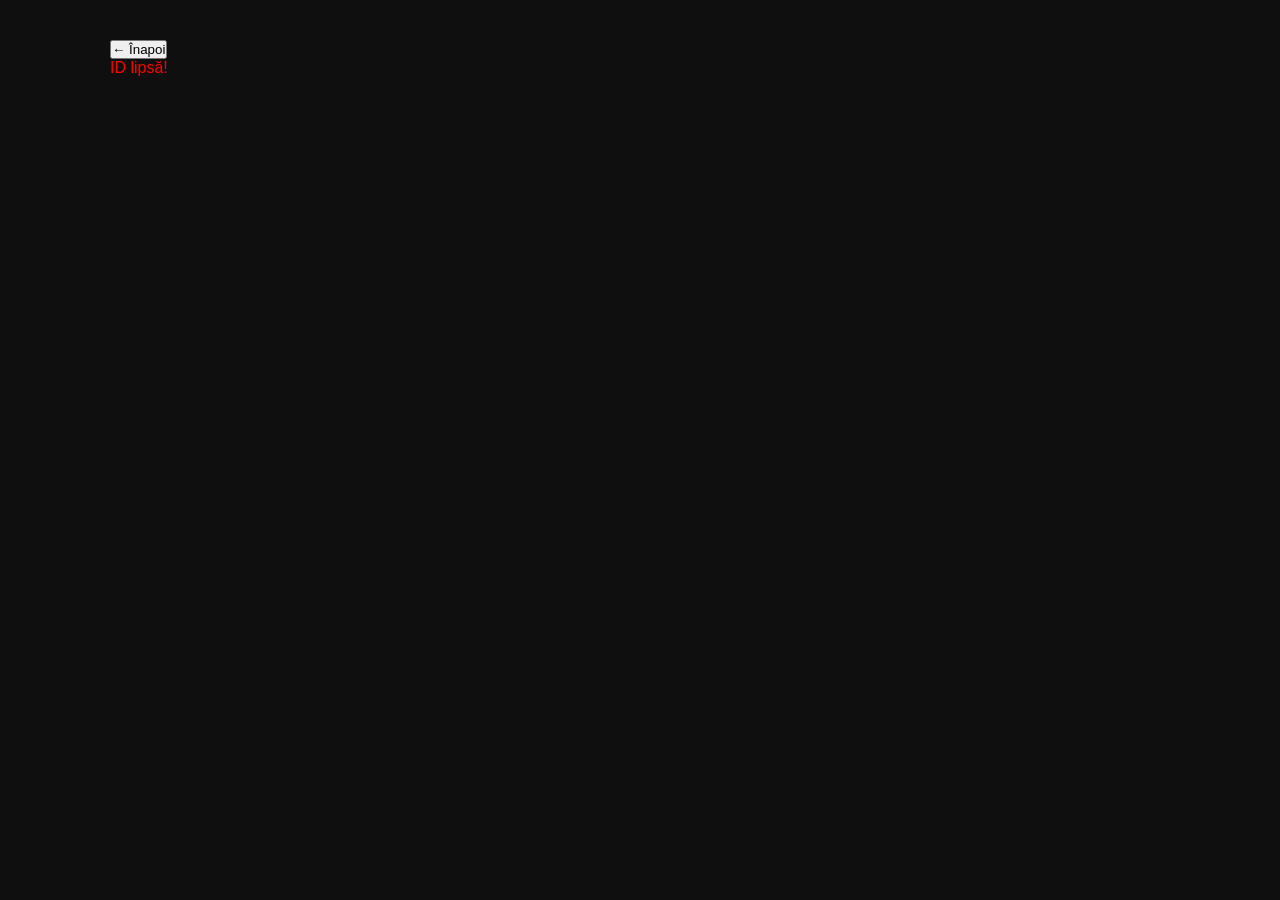
==== frontend/game-details.html @ e4c47399 "feat: add GameDetails page - Task 1" ====
<!DOCTYPE html>
<html lang="ro">
<head>
    <meta charset="UTF-8">
    <meta name="viewport" content="width=device-width, initial-scale=1.0">
    <title>GameDetails</title>
    <link rel="stylesheet" href="style.css">
</head>
<body>
    <div class="container">
        <button onclick="window.history.back()" class="back-btn">← Înapoi</button>
        <div id="gameDetails">Se încarcă...</div>
    </div>
    <script src="game-details.js"></script>
</body>
</html>
---- frontend/style.css ----
* {
    margin: 0;
    padding: 0;
    box-sizing: border-box;
}

body {
    background: #0f0f0f;
    color: #fff;
    font-family: 'Segoe UI', sans-serif;
    min-height: 100vh;
}

.container {
    max-width: 1100px;
    margin: 0 auto;
    padding: 40px 20px;
}

h1 {
    font-size: 2.5rem;
    text-align: center;
    margin-bottom: 10px;
}

.subtitle {
    text-align: center;
    color: #aaa;
    margin-bottom: 30px;
}

.search-box {
    display: flex;
    gap: 10px;
    justify-content: center;
    margin-bottom: 40px;
}

.search-box input {
    width: 500px;
    padding: 12px 20px;
    border-radius: 8px;
    border: 1px solid #333;
    background: #1a1a1a;
    color: #fff;
    font-size: 1rem;
}

.search-box button {
    padding: 12px 28px;
    border-radius: 8px;
    border: none;
    background: #6c63ff;
    color: #fff;
    font-size: 1rem;
    cursor: pointer;
}

.search-box button:hover {
    background: #574fd6;
}

.games-grid {
    display: grid;
    grid-template-columns: repeat(auto-fill, minmax(280px, 1fr));
    gap: 20px;
}

.game-card {
    background: #1a1a1a;
    border-radius: 12px;
    overflow: hidden;
    cursor: pointer;
    transition: transform 0.2s;
}

.game-card:hover {
    transform: translateY(-4px);
}

.game-card img {
    width: 100%;
    height: 160px;
    object-fit: cover;
}

.game-card .info {
    padding: 14px;
}

.game-card h3 {
    font-size: 1rem;
    margin-bottom: 6px;
}

.game-card .rating {
    color: #f5c518;
    font-size: 0.85rem;
    margin-bottom: 4px;
}

.game-card .genres {
    color: #aaa;
    font-size: 0.8rem;
}

.modal-overlay {
    display: none;
    position: fixed;
    inset: 0;
    background: rgba(0,0,0,0.8);
    z-index: 100;
    justify-content: center;
    align-items: center;
}

.modal-overlay.active {
    display: flex;
}

.modal {
    background: #1a1a1a;
    border-radius: 16px;
    padding: 30px;
    max-width: 600px;
    width: 90%;
    position: relative;
}

.modal img {
    width: 100%;
    border-radius: 10px;
    margin-bottom: 16px;
}

.modal h2 {
    margin-bottom: 8px;
}

.modal .ai-desc {
    color: #ccc;
    line-height: 1.6;
    margin-top: 12px;
    padding: 12px;
    background: #111;
    border-radius: 8px;
    border-left: 3px solid #6c63ff;
}

.modal .close {
    position: absolute;
    top: 16px;
    right: 20px;
    background: none;
    border: none;
    color: #fff;
    font-size: 1.5rem;
    cursor: pointer;
}

.hidden {
    display: none;
}

.loading {
    text-align: center;
    color: #aaa;
    margin: 20px 0;
}
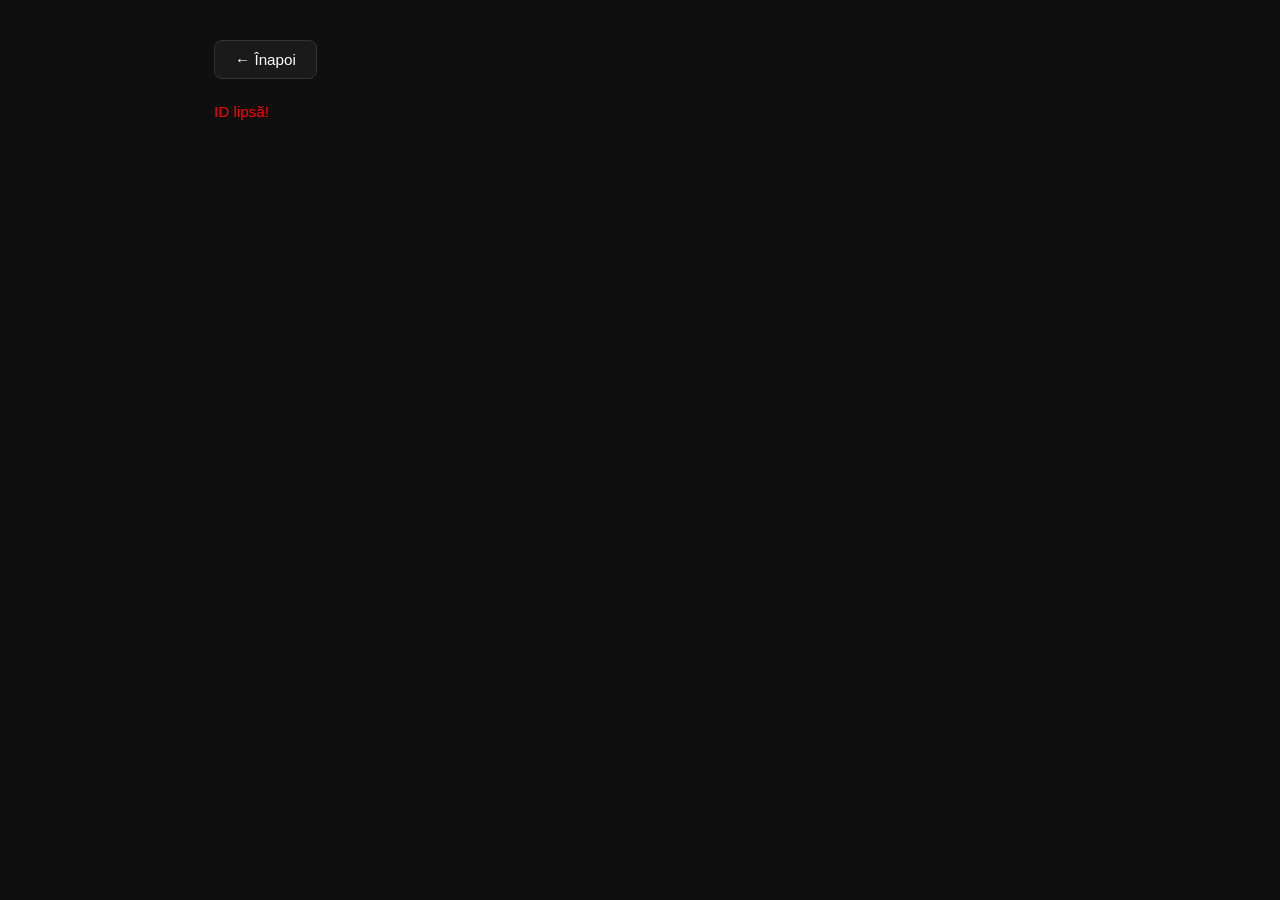
==== commit 972b0681: "feat: add details and button platform" ====
--- a/frontend/game-details.html
+++ b/frontend/game-details.html
@@ -3,13 +3,20 @@
 <head>
     <meta charset="UTF-8">
     <meta name="viewport" content="width=device-width, initial-scale=1.0">
-    <title>GameDetails</title>
+    <title>GameMatch AI</title>
     <link rel="stylesheet" href="style.css">
 </head>
 <body>
     <div class="container">
         <button onclick="window.history.back()" class="back-btn">← Înapoi</button>
-        <div id="gameDetails">Se încarcă...</div>
+        <div id="gameDetails">
+            <div class="skeleton-loader">
+                <div class="skeleton skeleton-img"></div>
+                <div class="skeleton skeleton-title"></div>
+                <div class="skeleton skeleton-text"></div>
+                <div class="skeleton skeleton-text short"></div>
+            </div>
+        </div>
     </div>
     <script src="game-details.js"></script>
 </body>
--- a/frontend/style.css
+++ b/frontend/style.css
@@ -11,159 +11,433 @@
     min-height: 100vh;
 }
 
-.container {
-    max-width: 1100px;
+.app-layout {
+    display: flex;
+    flex-direction: column;
+    height: 100vh;
+    overflow: hidden;
+}
+
+.app-header {
+    background: #111;
+    border-bottom: 1px solid #222;
+    padding: 14px 24px;
+    flex-shrink: 0;
+}
+
+.header-inner {
+    max-width: 960px;
     margin: 0 auto;
+    display: flex;
+    align-items: center;
+    gap: 16px;
+}
+
+.logo {
+    font-size: 1.3rem;
+    font-weight: 700;
+    color: #fff;
+}
+
+.header-sub {
+    color: #666;
+    font-size: 0.85rem;
+}
+
+.chat-area {
+    flex: 1;
+    overflow-y: auto;
+    padding: 32px 24px;
+    display: flex;
+    flex-direction: column;
+    gap: 16px;
+    max-width: 960px;
+    width: 100%;
+    margin: 0 auto;
+    align-self: center;
+}
+
+.welcome-msg {
+    text-align: center;
+    margin: auto;
     padding: 40px 20px;
 }
 
-h1 {
-    font-size: 2.5rem;
-    text-align: center;
+.welcome-msg h2 {
+    font-size: 1.8rem;
     margin-bottom: 10px;
 }
 
-.subtitle {
-    text-align: center;
-    color: #aaa;
-    margin-bottom: 30px;
-}
-
-.search-box {
-    display: flex;
+.welcome-msg p {
+    color: #888;
+    margin-bottom: 24px;
+}
+
+.suggestions {
+    display: flex;
+    flex-wrap: wrap;
     gap: 10px;
     justify-content: center;
-    margin-bottom: 40px;
-}
-
-.search-box input {
-    width: 500px;
-    padding: 12px 20px;
-    border-radius: 8px;
+}
+
+.suggestion-btn {
+    background: #1a1a1a;
     border: 1px solid #333;
-    background: #1a1a1a;
-    color: #fff;
-    font-size: 1rem;
-}
-
-.search-box button {
-    padding: 12px 28px;
-    border-radius: 8px;
-    border: none;
+    color: #ccc;
+    padding: 10px 18px;
+    border-radius: 20px;
+    cursor: pointer;
+    font-size: 0.88rem;
+    transition: all 0.2s;
+}
+
+.suggestion-btn:hover {
     background: #6c63ff;
-    color: #fff;
-    font-size: 1rem;
-    cursor: pointer;
-}
-
-.search-box button:hover {
-    background: #574fd6;
+    border-color: #6c63ff;
+    color: #fff;
+}
+
+/* ─── Chat bubbles ─── */
+.chat-bubble {
+    max-width: 75%;
+    padding: 14px 18px;
+    border-radius: 16px;
+    line-height: 1.6;
+    font-size: 0.95rem;
+}
+
+.user-bubble {
+    background: #6c63ff;
+    color: #fff;
+    align-self: flex-end;
+    border-bottom-right-radius: 4px;
+}
+
+.ai-bubble {
+    background: #1a1a1a;
+    color: #ddd;
+    align-self: flex-start;
+    border-bottom-left-radius: 4px;
+    display: flex;
+    align-items: flex-start;
+    gap: 10px;
+    max-width: 85%;
+}
+
+.ai-avatar {
+    font-size: 1.2rem;
+    flex-shrink: 0;
+    margin-top: 2px;
+}
+
+.ai-text { flex: 1; }
+
+/* ─── Loading dots ─── */
+.loading-bubble { padding: 18px 22px; }
+
+.dot {
+    display: inline-block;
+    width: 8px;
+    height: 8px;
+    background: #6c63ff;
+    border-radius: 50%;
+    margin: 0 3px;
+    animation: bounce 1.2s infinite;
+}
+
+.dot:nth-child(2) { animation-delay: 0.2s; }
+.dot:nth-child(3) { animation-delay: 0.4s; }
+
+@keyframes bounce {
+    0%, 80%, 100% { transform: translateY(0); opacity: 0.5; }
+    40% { transform: translateY(-8px); opacity: 1; }
+}
+
+/* ─── Games grid ─── */
+.chat-games-grid {
+    align-self: stretch;
+    width: 100%;
 }
 
 .games-grid {
     display: grid;
-    grid-template-columns: repeat(auto-fill, minmax(280px, 1fr));
-    gap: 20px;
-}
-
+    grid-template-columns: repeat(4, 1fr);
+    gap: 14px;
+    width: 100%;
+}
+
+/* Card cu poza patrata frumoasa */
 .game-card {
     background: #1a1a1a;
     border-radius: 12px;
     overflow: hidden;
     cursor: pointer;
-    transition: transform 0.2s;
+    transition: transform 0.2s, box-shadow 0.2s;
+    border: 1px solid #222;
+    display: flex;
+    flex-direction: column;
 }
 
 .game-card:hover {
-    transform: translateY(-4px);
-}
-
-.game-card img {
-    width: 100%;
-    height: 160px;
+    transform: translateY(-5px);
+    box-shadow: 0 10px 28px rgba(108, 99, 255, 0.3);
+    border-color: #6c63ff;
+}
+
+/* Poza patratica 1:1 */
+.card-img-wrap {
+    width: 100%;
+    padding-top: 60%;
+    position: relative;
+    overflow: hidden;
+    background: #111;
+}
+
+.card-img-wrap img {
+    position: absolute;
+    top: 0;
+    left: 0;
+    width: 100%;
+    height: 100%;
     object-fit: cover;
+    transition: transform 0.3s;
+}
+
+.game-card:hover .card-img-wrap img {
+    transform: scale(1.07);
 }
 
 .game-card .info {
-    padding: 14px;
+    padding: 12px;
+    flex: 1;
 }
 
 .game-card h3 {
-    font-size: 1rem;
+    font-size: 0.88rem;
     margin-bottom: 6px;
+    white-space: nowrap;
+    overflow: hidden;
+    text-overflow: ellipsis;
+    color: #fff;
 }
 
 .game-card .rating {
     color: #f5c518;
-    font-size: 0.85rem;
+    font-size: 0.8rem;
     margin-bottom: 4px;
 }
 
 .game-card .genres {
-    color: #aaa;
-    font-size: 0.8rem;
-}
-
-.modal-overlay {
-    display: none;
-    position: fixed;
-    inset: 0;
-    background: rgba(0,0,0,0.8);
-    z-index: 100;
+    color: #777;
+    font-size: 0.75rem;
+    white-space: nowrap;
+    overflow: hidden;
+    text-overflow: ellipsis;
+}
+
+/* ─── Input area ─── */
+.input-area {
+    background: #111;
+    border-top: 1px solid #222;
+    padding: 16px 24px;
+    flex-shrink: 0;
+}
+
+.input-inner {
+    max-width: 960px;
+    margin: 0 auto;
+    display: flex;
+    gap: 10px;
+    align-items: center;
+}
+
+.input-inner input {
+    flex: 1;
+    padding: 14px 20px;
+    border-radius: 12px;
+    border: 1px solid #333;
+    background: #1a1a1a;
+    color: #fff;
+    font-size: 1rem;
+    outline: none;
+    transition: border-color 0.2s;
+}
+
+.input-inner input:focus { border-color: #6c63ff; }
+.input-inner input::placeholder { color: #555; }
+
+#sendBtn {
+    width: 48px;
+    height: 48px;
+    border-radius: 12px;
+    border: none;
+    background: #6c63ff;
+    color: #fff;
+    cursor: pointer;
+    display: flex;
+    align-items: center;
     justify-content: center;
-    align-items: center;
-}
-
-.modal-overlay.active {
-    display: flex;
-}
-
-.modal {
-    background: #1a1a1a;
-    border-radius: 16px;
-    padding: 30px;
-    max-width: 600px;
-    width: 90%;
-    position: relative;
-}
-
-.modal img {
-    width: 100%;
-    border-radius: 10px;
-    margin-bottom: 16px;
-}
-
-.modal h2 {
+    flex-shrink: 0;
+    transition: background 0.2s;
+}
+
+#sendBtn:hover { background: #574fd6; }
+
+/* ─── Back button ─── */
+.back-btn {
+    background: #1a1a1a;
+    color: #fff;
+    border: 1px solid #333;
+    padding: 10px 20px;
+    border-radius: 8px;
+    cursor: pointer;
+    margin-bottom: 24px;
+    font-size: 0.95rem;
+    transition: background 0.2s;
+    display: inline-block;
+}
+
+.back-btn:hover {
+    background: #6c63ff;
+    border-color: #6c63ff;
+}
+
+/* ─── game-details.html ─── */
+.container {
+    max-width: 900px;
+    margin: 0 auto;
+    padding: 40px 24px;
+}
+
+#gameDetails img {
+    width: 100%;
+    max-height: 420px;
+    object-fit: cover;
+    border-radius: 12px;
+    margin-bottom: 20px;
+}
+
+#gameDetails h1 {
+    font-size: 2rem;
+    margin-bottom: 12px;
+}
+
+#gameDetails p {
+    color: #bbb;
     margin-bottom: 8px;
-}
-
-.modal .ai-desc {
+    font-size: 0.95rem;
+}
+
+#gameDetails .ai-desc {
     color: #ccc;
     line-height: 1.6;
-    margin-top: 12px;
-    padding: 12px;
-    background: #111;
+    margin-top: 16px;
+    padding: 14px;
+    background: #1a1a1a;
     border-radius: 8px;
     border-left: 3px solid #6c63ff;
 }
 
-.modal .close {
-    position: absolute;
-    top: 16px;
-    right: 20px;
-    background: none;
-    border: none;
-    color: #fff;
-    font-size: 1.5rem;
-    cursor: pointer;
-}
-
-.hidden {
-    display: none;
-}
-
-.loading {
-    text-align: center;
-    color: #aaa;
-    margin: 20px 0;
+/* ─── Scrollbar ─── */
+::-webkit-scrollbar { width: 6px; }
+::-webkit-scrollbar-track { background: #111; }
+::-webkit-scrollbar-thumb { background: #333; border-radius: 3px; }
+::-webkit-scrollbar-thumb:hover { background: #6c63ff; }
+
+.hidden { display: none; }
+/* ─── Game Details Page ─── /
+.game-title {
+    font-size: 2rem;
+    margin-bottom: 12px;
+}
+
+.game-meta {
+    display: flex;
+    gap: 20px;
+    color: #bbb;
+    font-size: 0.95rem;
+    margin-bottom: 12px;
+    flex-wrap: wrap;
+}
+
+.platforms-text {
+    color: #bbb;
+    font-size: 0.95rem;
+    margin-bottom: 16px;
+}
+
+/ ─── Store buttons ─── /
+.store-section {
+    margin-top: 24px;
+}
+
+.store-section h3 {
+    font-size: 1.1rem;
+    margin-bottom: 14px;
+    color: #fff;
+}
+
+.ai-desc h3 {
+    font-size: 1.1rem;
+    margin-bottom: 10px;
+    color: #fff;
+}
+
+.store-buttons {
+    display: flex;
+    flex-wrap: wrap;
+    gap: 12px;
+}
+
+.store-btn {
+    display: inline-flex;
+    align-items: center;
+    gap: 8px;
+    padding: 10px 20px;
+    border-radius: 10px;
+    color: #fff;
+    text-decoration: none;
+    font-size: 0.9rem;
+    font-weight: 600;
+    transition: opacity 0.2s, transform 0.2s;
+    border: 1px solid rgba(255,255,255,0.1);
+}
+
+.store-btn:hover {
+    opacity: 0.85;
+    transform: translateY(-2px);
+}
+
+/ ─── Skeleton loader ─── */
+.skeleton {
+    background: linear-gradient(90deg, #1a1a1a 25%, #2a2a2a 50%, #1a1a1a 75%);
+    background-size: 200% 100%;
+    animation: shimmer 1.5s infinite;
+    border-radius: 8px;
+    margin-bottom: 16px;
+}
+
+.skeleton-img {
+    width: 100%;
+    height: 420px;
+    border-radius: 12px;
+}
+
+.skeleton-title {
+    width: 60%;
+    height: 40px;
+}
+
+.skeleton-text {
+    width: 100%;
+    height: 20px;
+}
+
+.skeleton-text.short {
+    width: 40%;
+}
+
+@keyframes shimmer {
+    0% { background-position: 200% 0; }
+    100% { background-position: -200% 0; }
 }
